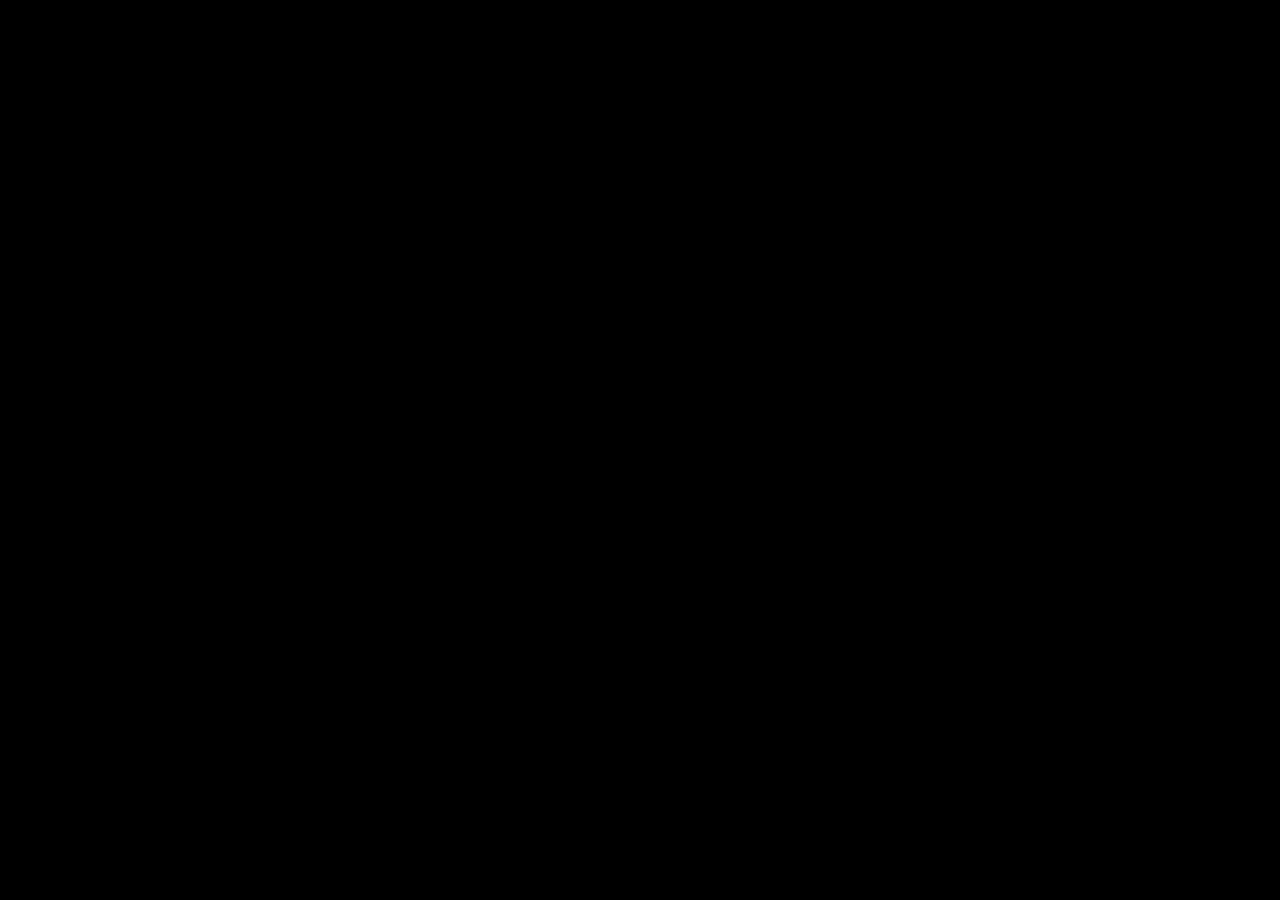
==== orangeeating/index.html @ 83a37835 "orang" ====
<!DOCTYPE html>
<html>
  <head>
    <meta name="viewport" width=device-width, initial-scale=1.0, maximum-scale=1.0, user-scalable=0>
    <link rel="stylesheet" href="css/fullscreenp5.css">
    <script src="js/p5.min.js"></script>
    <!-- <script src="js/p5.dom.min.js"></script> -->
    <!-- <script src="js/p5.sound.min.js"></script> -->
    <!-- <script src="js/p5.collide2d.min.js"></script> -->
    <script src="sketch.js"></script>
  </head>
  <body>
  </body>
</html>
---- orangeeating/css/fullscreenp5.css ----
body, html {
    padding: 0;
    margin: 0;
    height: 100%;
    overflow: hidden;
}
::-webkit-scrollbar {
    display: none;
}
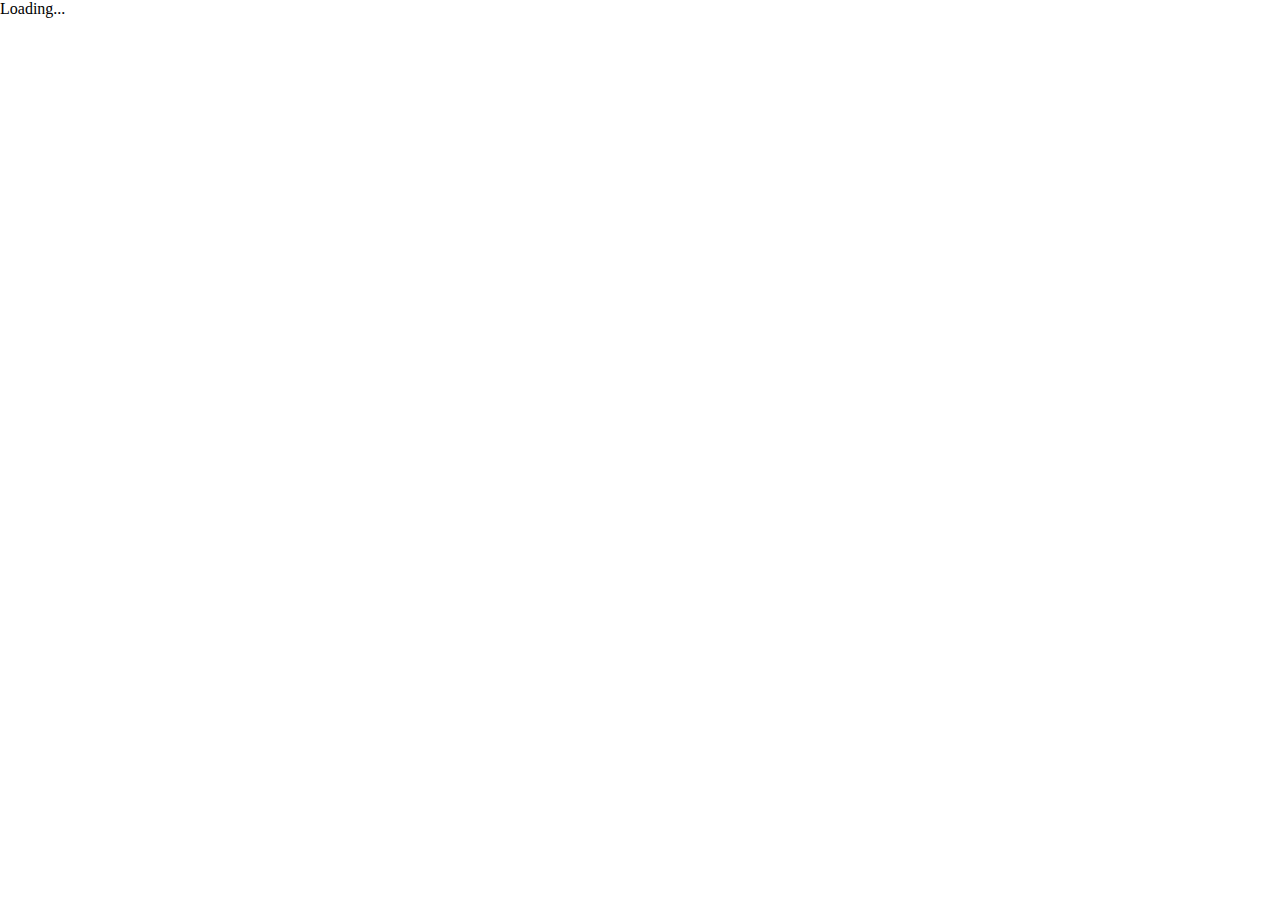
==== commit 37a8b0c3: "Music Tests and What Not" ====
--- a/orangeeating/index.html
+++ b/orangeeating/index.html
@@ -4,9 +4,9 @@
     <meta name="viewport" width=device-width, initial-scale=1.0, maximum-scale=1.0, user-scalable=0>
     <link rel="stylesheet" href="css/fullscreenp5.css">
     <script src="js/p5.min.js"></script>
-    <!-- <script src="js/p5.dom.min.js"></script> -->
-    <!-- <script src="js/p5.sound.min.js"></script> -->
-    <!-- <script src="js/p5.collide2d.min.js"></script> -->
+    <!-- <script src="js/p5.dom.min.js"></script>
+    <script src="js/p5.sound.min.js"></script>
+    <script src="js/p5.collide2d.min.js"></script> -->
     <script src="sketch.js"></script>
   </head>
   <body>
